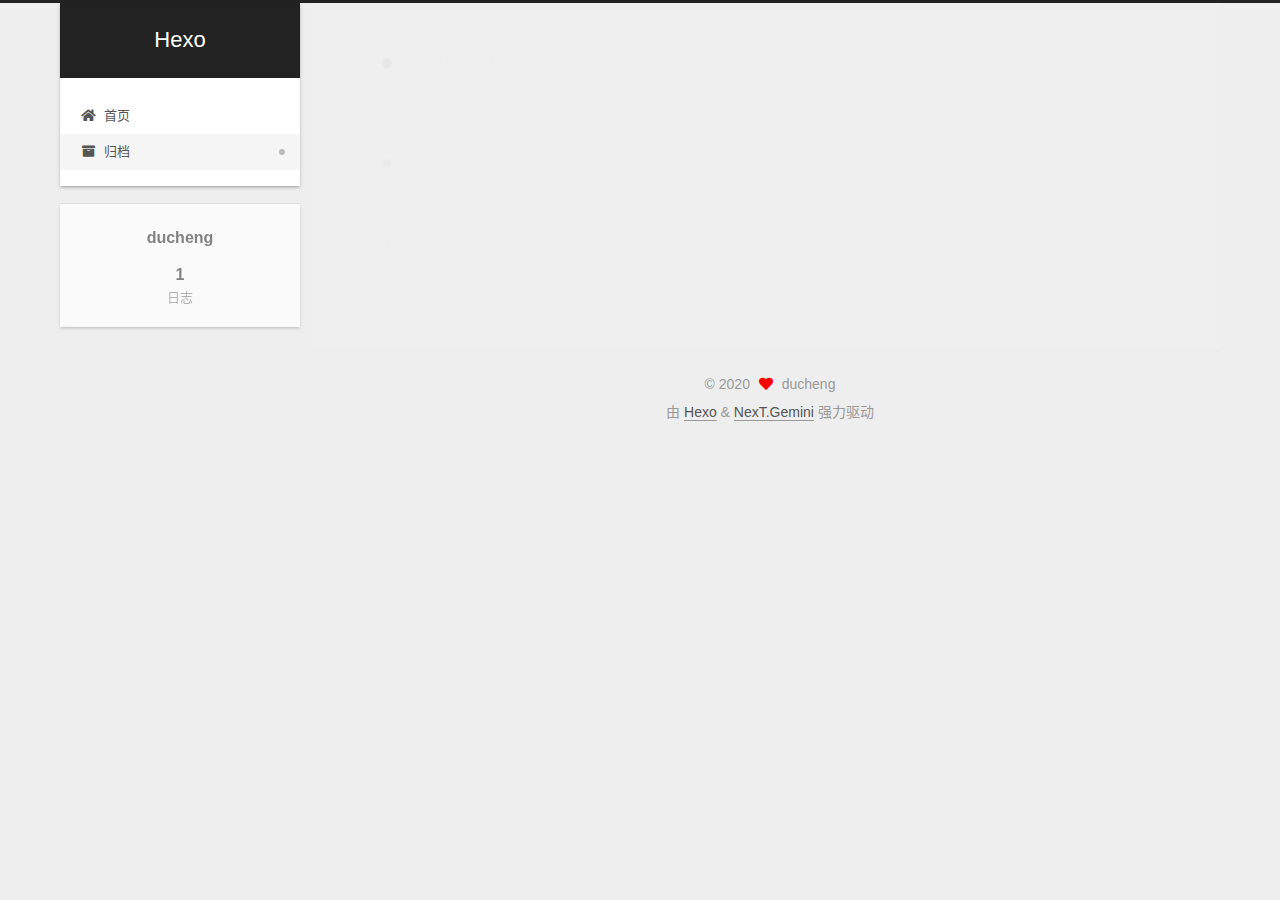
==== archives/index.html @ 3770285d "Site updated: 2020-11-16 15:00:52" ====
<!DOCTYPE html>
<html lang="zh-CN">
<head>
  <meta charset="UTF-8">
<meta name="viewport" content="width=device-width, initial-scale=1, maximum-scale=2">
<meta name="theme-color" content="#222">
<meta name="generator" content="Hexo 5.2.0">
  <link rel="apple-touch-icon" sizes="180x180" href="/images/apple-touch-icon-next.png">
  <link rel="icon" type="image/png" sizes="32x32" href="/images/favicon-32x32-next.png">
  <link rel="icon" type="image/png" sizes="16x16" href="/images/favicon-16x16-next.png">
  <link rel="mask-icon" href="/images/logo.svg" color="#222">

<link rel="stylesheet" href="/css/main.css">


<link rel="stylesheet" href="/lib/font-awesome/css/all.min.css">

<script id="hexo-configurations">
    var NexT = window.NexT || {};
    var CONFIG = {"hostname":"example.com","root":"/","scheme":"Gemini","version":"7.8.0","exturl":false,"sidebar":{"position":"left","display":"post","padding":18,"offset":12,"onmobile":false},"copycode":{"enable":false,"show_result":false,"style":null},"back2top":{"enable":true,"sidebar":false,"scrollpercent":false},"bookmark":{"enable":false,"color":"#222","save":"auto"},"fancybox":false,"mediumzoom":false,"lazyload":false,"pangu":false,"comments":{"style":"tabs","active":null,"storage":true,"lazyload":false,"nav":null},"algolia":{"hits":{"per_page":10},"labels":{"input_placeholder":"Search for Posts","hits_empty":"We didn't find any results for the search: ${query}","hits_stats":"${hits} results found in ${time} ms"}},"localsearch":{"enable":false,"trigger":"auto","top_n_per_article":1,"unescape":false,"preload":false},"motion":{"enable":true,"async":false,"transition":{"post_block":"fadeIn","post_header":"slideDownIn","post_body":"slideDownIn","coll_header":"slideLeftIn","sidebar":"slideUpIn"}}};
  </script>

  <meta property="og:type" content="website">
<meta property="og:title" content="Hexo">
<meta property="og:url" content="http://example.com/archives/index.html">
<meta property="og:site_name" content="Hexo">
<meta property="og:locale" content="zh_CN">
<meta property="article:author" content="ducheng">
<meta name="twitter:card" content="summary">

<link rel="canonical" href="http://example.com/archives/">


<script id="page-configurations">
  // https://hexo.io/docs/variables.html
  CONFIG.page = {
    sidebar: "",
    isHome : false,
    isPost : false,
    lang   : 'zh-CN'
  };
</script>

  <title>归档 | Hexo</title>
  






  <noscript>
  <style>
  .use-motion .brand,
  .use-motion .menu-item,
  .sidebar-inner,
  .use-motion .post-block,
  .use-motion .pagination,
  .use-motion .comments,
  .use-motion .post-header,
  .use-motion .post-body,
  .use-motion .collection-header { opacity: initial; }

  .use-motion .site-title,
  .use-motion .site-subtitle {
    opacity: initial;
    top: initial;
  }

  .use-motion .logo-line-before i { left: initial; }
  .use-motion .logo-line-after i { right: initial; }
  </style>
</noscript>

</head>

<body itemscope itemtype="http://schema.org/WebPage">
  <div class="container use-motion">
    <div class="headband"></div>

    <header class="header" itemscope itemtype="http://schema.org/WPHeader">
      <div class="header-inner"><div class="site-brand-container">
  <div class="site-nav-toggle">
    <div class="toggle" aria-label="切换导航栏">
      <span class="toggle-line toggle-line-first"></span>
      <span class="toggle-line toggle-line-middle"></span>
      <span class="toggle-line toggle-line-last"></span>
    </div>
  </div>

  <div class="site-meta">

    <a href="/" class="brand" rel="start">
      <span class="logo-line-before"><i></i></span>
      <h1 class="site-title">Hexo</h1>
      <span class="logo-line-after"><i></i></span>
    </a>
  </div>

  <div class="site-nav-right">
    <div class="toggle popup-trigger">
    </div>
  </div>
</div>




<nav class="site-nav">
  <ul id="menu" class="main-menu menu">
        <li class="menu-item menu-item-home">

    <a href="/" rel="section"><i class="fa fa-home fa-fw"></i>首页</a>

  </li>
        <li class="menu-item menu-item-archives">

    <a href="/archives/" rel="section"><i class="fa fa-archive fa-fw"></i>归档</a>

  </li>
  </ul>
</nav>




</div>
    </header>

    
  <div class="back-to-top">
    <i class="fa fa-arrow-up"></i>
    <span>0%</span>
  </div>


    <main class="main">
      <div class="main-inner">
        <div class="content-wrap">
          

          <div class="content archive">
            

  
  
  
  <div class="post-block">
    <div class="posts-collapse">
      <div class="collection-title">
        <span class="collection-header">嗯..! 目前共计 1 篇日志。 继续努力。</span>
      </div>

      
    <div class="collection-year">
      <span class="collection-header">2020</span>
    </div>

  <article itemscope itemtype="http://schema.org/Article">
    <header class="post-header">

      <div class="post-meta">
        <time itemprop="dateCreated"
              datetime="2020-11-12T15:06:31+08:00"
              content="2020-11-12">
          11-12
        </time>
      </div>

      <div class="post-title">
          <a class="post-title-link" href="/2020/11/12/hello-world/" itemprop="url">
            <span itemprop="name">Hello World</span>
          </a>
      </div>

    </header>
  </article>


    </div>
  </div>
  
  
  

  



          </div>
          

<script>
  window.addEventListener('tabs:register', () => {
    let { activeClass } = CONFIG.comments;
    if (CONFIG.comments.storage) {
      activeClass = localStorage.getItem('comments_active') || activeClass;
    }
    if (activeClass) {
      let activeTab = document.querySelector(`a[href="#comment-${activeClass}"]`);
      if (activeTab) {
        activeTab.click();
      }
    }
  });
  if (CONFIG.comments.storage) {
    window.addEventListener('tabs:click', event => {
      if (!event.target.matches('.tabs-comment .tab-content .tab-pane')) return;
      let commentClass = event.target.classList[1];
      localStorage.setItem('comments_active', commentClass);
    });
  }
</script>

        </div>
          
  
  <div class="toggle sidebar-toggle">
    <span class="toggle-line toggle-line-first"></span>
    <span class="toggle-line toggle-line-middle"></span>
    <span class="toggle-line toggle-line-last"></span>
  </div>

  <aside class="sidebar">
    <div class="sidebar-inner">

      <ul class="sidebar-nav motion-element">
        <li class="sidebar-nav-toc">
          文章目录
        </li>
        <li class="sidebar-nav-overview">
          站点概览
        </li>
      </ul>

      <!--noindex-->
      <div class="post-toc-wrap sidebar-panel">
      </div>
      <!--/noindex-->

      <div class="site-overview-wrap sidebar-panel">
        <div class="site-author motion-element" itemprop="author" itemscope itemtype="http://schema.org/Person">
  <p class="site-author-name" itemprop="name">ducheng</p>
  <div class="site-description" itemprop="description"></div>
</div>
<div class="site-state-wrap motion-element">
  <nav class="site-state">
      <div class="site-state-item site-state-posts">
          <a href="/archives/">
        
          <span class="site-state-item-count">1</span>
          <span class="site-state-item-name">日志</span>
        </a>
      </div>
  </nav>
</div>



      </div>

    </div>
  </aside>
  <div id="sidebar-dimmer"></div>


      </div>
    </main>

    <footer class="footer">
      <div class="footer-inner">
        

        

<div class="copyright">
  
  &copy; 
  <span itemprop="copyrightYear">2020</span>
  <span class="with-love">
    <i class="fa fa-heart"></i>
  </span>
  <span class="author" itemprop="copyrightHolder">ducheng</span>
</div>
  <div class="powered-by">由 <a href="https://hexo.io/" class="theme-link" rel="noopener" target="_blank">Hexo</a> & <a href="https://theme-next.org/" class="theme-link" rel="noopener" target="_blank">NexT.Gemini</a> 强力驱动
  </div>

        








      </div>
    </footer>
  </div>

  
  <script src="/lib/anime.min.js"></script>
  <script src="/lib/velocity/velocity.min.js"></script>
  <script src="/lib/velocity/velocity.ui.min.js"></script>

<script src="/js/utils.js"></script>

<script src="/js/motion.js"></script>


<script src="/js/schemes/pisces.js"></script>


<script src="/js/next-boot.js"></script>




  















  

  

</body>
</html>
---- css/main.css ----
:root {
  --body-bg-color: #eee;
  --content-bg-color: #fff;
  --card-bg-color: #f5f5f5;
  --text-color: #555;
  --blockquote-color: #666;
  --link-color: #555;
  --link-hover-color: #222;
  --brand-color: #fff;
  --brand-hover-color: #fff;
  --table-row-odd-bg-color: #f9f9f9;
  --table-row-hover-bg-color: #f5f5f5;
  --menu-item-bg-color: #f5f5f5;
  --btn-default-bg: #fff;
  --btn-default-color: #555;
  --btn-default-border-color: #555;
  --btn-default-hover-bg: #222;
  --btn-default-hover-color: #fff;
  --btn-default-hover-border-color: #222;
}
html {
  line-height: 1.15; /* 1 */
  -webkit-text-size-adjust: 100%; /* 2 */
}
body {
  margin: 0;
}
main {
  display: block;
}
h1 {
  font-size: 2em;
  margin: 0.67em 0;
}
hr {
  box-sizing: content-box; /* 1 */
  height: 0; /* 1 */
  overflow: visible; /* 2 */
}
pre {
  font-family: monospace, monospace; /* 1 */
  font-size: 1em; /* 2 */
}
a {
  background: transparent;
}
abbr[title] {
  border-bottom: none; /* 1 */
  text-decoration: underline; /* 2 */
  text-decoration: underline dotted; /* 2 */
}
b,
strong {
  font-weight: bolder;
}
code,
kbd,
samp {
  font-family: monospace, monospace; /* 1 */
  font-size: 1em; /* 2 */
}
small {
  font-size: 80%;
}
sub,
sup {
  font-size: 75%;
  line-height: 0;
  position: relative;
  vertical-align: baseline;
}
sub {
  bottom: -0.25em;
}
sup {
  top: -0.5em;
}
img {
  border-style: none;
}
button,
input,
optgroup,
select,
textarea {
  font-family: inherit; /* 1 */
  font-size: 100%; /* 1 */
  line-height: 1.15; /* 1 */
  margin: 0; /* 2 */
}
button,
input {
/* 1 */
  overflow: visible;
}
button,
select {
/* 1 */
  text-transform: none;
}
button,
[type='button'],
[type='reset'],
[type='submit'] {
  -webkit-appearance: button;
}
button::-moz-focus-inner,
[type='button']::-moz-focus-inner,
[type='reset']::-moz-focus-inner,
[type='submit']::-moz-focus-inner {
  border-style: none;
  padding: 0;
}
button:-moz-focusring,
[type='button']:-moz-focusring,
[type='reset']:-moz-focusring,
[type='submit']:-moz-focusring {
  outline: 1px dotted ButtonText;
}
fieldset {
  padding: 0.35em 0.75em 0.625em;
}
legend {
  box-sizing: border-box; /* 1 */
  color: inherit; /* 2 */
  display: table; /* 1 */
  max-width: 100%; /* 1 */
  padding: 0; /* 3 */
  white-space: normal; /* 1 */
}
progress {
  vertical-align: baseline;
}
textarea {
  overflow: auto;
}
[type='checkbox'],
[type='radio'] {
  box-sizing: border-box; /* 1 */
  padding: 0; /* 2 */
}
[type='number']::-webkit-inner-spin-button,
[type='number']::-webkit-outer-spin-button {
  height: auto;
}
[type='search'] {
  outline-offset: -2px; /* 2 */
  -webkit-appearance: textfield; /* 1 */
}
[type='search']::-webkit-search-decoration {
  -webkit-appearance: none;
}
::-webkit-file-upload-button {
  font: inherit; /* 2 */
  -webkit-appearance: button; /* 1 */
}
details {
  display: block;
}
summary {
  display: list-item;
}
template {
  display: none;
}
[hidden] {
  display: none;
}
::selection {
  background: #262a30;
  color: #eee;
}
html,
body {
  height: 100%;
}
body {
  background: var(--body-bg-color);
  color: var(--text-color);
  font-family: 'Lato', "PingFang SC", "Microsoft YaHei", sans-serif;
  font-size: 1em;
  line-height: 2;
}
@media (max-width: 991px) {
  body {
    padding-left: 0 !important;
    padding-right: 0 !important;
  }
}
h1,
h2,
h3,
h4,
h5,
h6 {
  font-family: 'Lato', "PingFang SC", "Microsoft YaHei", sans-serif;
  font-weight: bold;
  line-height: 1.5;
  margin: 20px 0 15px;
}
h1 {
  font-size: 1.5em;
}
h2 {
  font-size: 1.375em;
}
h3 {
  font-size: 1.25em;
}
h4 {
  font-size: 1.125em;
}
h5 {
  font-size: 1em;
}
h6 {
  font-size: 0.875em;
}
p {
  margin: 0 0 20px 0;
}
a,
span.exturl {
  border-bottom: 1px solid #999;
  color: var(--link-color);
  outline: 0;
  text-decoration: none;
  overflow-wrap: break-word;
  word-wrap: break-word;
  cursor: pointer;
}
a:hover,
span.exturl:hover {
  border-bottom-color: var(--link-hover-color);
  color: var(--link-hover-color);
}
iframe,
img,
video {
  display: block;
  margin-left: auto;
  margin-right: auto;
  max-width: 100%;
}
hr {
  background-image: repeating-linear-gradient(-45deg, #ddd, #ddd 4px, transparent 4px, transparent 8px);
  border: 0;
  height: 3px;
  margin: 40px 0;
}
blockquote {
  border-left: 4px solid #ddd;
  color: var(--blockquote-color);
  margin: 0;
  padding: 0 15px;
}
blockquote cite::before {
  content: '-';
  padding: 0 5px;
}
dt {
  font-weight: bold;
}
dd {
  margin: 0;
  padding: 0;
}
kbd {
  background-color: #f5f5f5;
  background-image: linear-gradient(#eee, #fff, #eee);
  border: 1px solid #ccc;
  border-radius: 0.2em;
  box-shadow: 0.1em 0.1em 0.2em rgba(0,0,0,0.1);
  color: #555;
  font-family: inherit;
  padding: 0.1em 0.3em;
  white-space: nowrap;
}
.table-container {
  overflow: auto;
}
table {
  border-collapse: collapse;
  border-spacing: 0;
  font-size: 0.875em;
  margin: 0 0 20px 0;
  width: 100%;
}
tbody tr:nth-of-type(odd) {
  background: var(--table-row-odd-bg-color);
}
tbody tr:hover {
  background: var(--table-row-hover-bg-color);
}
caption,
th,
td {
  font-weight: normal;
  padding: 8px;
  vertical-align: middle;
}
th,
td {
  border: 1px solid #ddd;
  border-bottom: 3px solid #ddd;
}
th {
  font-weight: 700;
  padding-bottom: 10px;
}
td {
  border-bottom-width: 1px;
}
.btn {
  background: var(--btn-default-bg);
  border: 2px solid var(--btn-default-border-color);
  border-radius: 2px;
  color: var(--btn-default-color);
  display: inline-block;
  font-size: 0.875em;
  line-height: 2;
  padding: 0 20px;
  text-decoration: none;
  transition-property: background-color;
  transition-delay: 0s;
  transition-duration: 0.2s;
  transition-timing-function: ease-in-out;
}
.btn:hover {
  background: var(--btn-default-hover-bg);
  border-color: var(--btn-default-hover-border-color);
  color: var(--btn-default-hover-color);
}
.btn + .btn {
  margin: 0 0 8px 8px;
}
.btn .fa-fw {
  text-align: left;
  width: 1.285714285714286em;
}
.toggle {
  line-height: 0;
}
.toggle .toggle-line {
  background: #fff;
  display: inline-block;
  height: 2px;
  left: 0;
  position: relative;
  top: 0;
  transition: all 0.4s;
  vertical-align: top;
  width: 100%;
}
.toggle .toggle-line:not(:first-child) {
  margin-top: 3px;
}
.toggle.toggle-arrow .toggle-line-first {
  left: 50%;
  top: 2px;
  transform: rotate(45deg);
  width: 50%;
}
.toggle.toggle-arrow .toggle-line-middle {
  left: 2px;
  width: 90%;
}
.toggle.toggle-arrow .toggle-line-last {
  left: 50%;
  top: -2px;
  transform: rotate(-45deg);
  width: 50%;
}
.toggle.toggle-close .toggle-line-first {
  transform: rotate(-45deg);
  top: 5px;
}
.toggle.toggle-close .toggle-line-middle {
  opacity: 0;
}
.toggle.toggle-close .toggle-line-last {
  transform: rotate(45deg);
  top: -5px;
}
.highlight,
pre {
  background: #f7f7f7;
  color: #4d4d4c;
  line-height: 1.6;
  margin: 0 auto 20px;
}
pre,
code {
  font-family: consolas, Menlo, monospace, "PingFang SC", "Microsoft YaHei";
}
code {
  background: #eee;
  border-radius: 3px;
  color: #555;
  padding: 2px 4px;
  overflow-wrap: break-word;
  word-wrap: break-word;
}
.highlight *::selection {
  background: #d6d6d6;
}
.highlight pre {
  border: 0;
  margin: 0;
  padding: 10px 0;
}
.highlight table {
  border: 0;
  margin: 0;
  width: auto;
}
.highlight td {
  border: 0;
  padding: 0;
}
.highlight figcaption {
  background: #eff2f3;
  color: #4d4d4c;
  display: flex;
  font-size: 0.875em;
  justify-content: space-between;
  line-height: 1.2;
  padding: 0.5em;
}
.highlight figcaption a {
  color: #4d4d4c;
}
.highlight figcaption a:hover {
  border-bottom-color: #4d4d4c;
}
.highlight .gutter {
  -moz-user-select: none;
  -ms-user-select: none;
  -webkit-user-select: none;
  user-select: none;
}
.highlight .gutter pre {
  background: #eff2f3;
  color: #869194;
  padding-left: 10px;
  padding-right: 10px;
  text-align: right;
}
.highlight .code pre {
  background: #f7f7f7;
  padding-left: 10px;
  width: 100%;
}
.gist table {
  width: auto;
}
.gist table td {
  border: 0;
}
pre {
  overflow: auto;
  padding: 10px;
}
pre code {
  background: none;
  color: #4d4d4c;
  font-size: 0.875em;
  padding: 0;
  text-shadow: none;
}
pre .deletion {
  background: #fdd;
}
pre .addition {
  background: #dfd;
}
pre .meta {
  color: #eab700;
  -moz-user-select: none;
  -ms-user-select: none;
  -webkit-user-select: none;
  user-select: none;
}
pre .comment {
  color: #8e908c;
}
pre .variable,
pre .attribute,
pre .tag,
pre .name,
pre .regexp,
pre .ruby .constant,
pre .xml .tag .title,
pre .xml .pi,
pre .xml .doctype,
pre .html .doctype,
pre .css .id,
pre .css .class,
pre .css .pseudo {
  color: #c82829;
}
pre .number,
pre .preprocessor,
pre .built_in,
pre .builtin-name,
pre .literal,
pre .params,
pre .constant,
pre .command {
  color: #f5871f;
}
pre .ruby .class .title,
pre .css .rules .attribute,
pre .string,
pre .symbol,
pre .value,
pre .inheritance,
pre .header,
pre .ruby .symbol,
pre .xml .cdata,
pre .special,
pre .formula {
  color: #718c00;
}
pre .title,
pre .css .hexcolor {
  color: #3e999f;
}
pre .function,
pre .python .decorator,
pre .python .title,
pre .ruby .function .title,
pre .ruby .title .keyword,
pre .perl .sub,
pre .javascript .title,
pre .coffeescript .title {
  color: #4271ae;
}
pre .keyword,
pre .javascript .function {
  color: #8959a8;
}
.blockquote-center {
  border-left: none;
  margin: 40px 0;
  padding: 0;
  position: relative;
  text-align: center;
}
.blockquote-center .fa {
  display: block;
  opacity: 0.6;
  position: absolute;
  width: 100%;
}
.blockquote-center .fa-quote-left {
  border-top: 1px solid #ccc;
  text-align: left;
  top: -20px;
}
.blockquote-center .fa-quote-right {
  border-bottom: 1px solid #ccc;
  text-align: right;
  bottom: -20px;
}
.blockquote-center p,
.blockquote-center div {
  text-align: center;
}
.post-body .group-picture img {
  margin: 0 auto;
  padding: 0 3px;
}
.group-picture-row {
  margin-bottom: 6px;
  overflow: hidden;
}
.group-picture-column {
  float: left;
  margin-bottom: 10px;
}
.post-body .label {
  color: #555;
  display: inline;
  padding: 0 2px;
}
.post-body .label.default {
  background: #f0f0f0;
}
.post-body .label.primary {
  background: #efe6f7;
}
.post-body .label.info {
  background: #e5f2f8;
}
.post-body .label.success {
  background: #e7f4e9;
}
.post-body .label.warning {
  background: #fcf6e1;
}
.post-body .label.danger {
  background: #fae8eb;
}
.post-body .tabs {
  margin-bottom: 20px;
}
.post-body .tabs,
.tabs-comment {
  display: block;
  padding-top: 10px;
  position: relative;
}
.post-body .tabs ul.nav-tabs,
.tabs-comment ul.nav-tabs {
  display: flex;
  flex-wrap: wrap;
  margin: 0;
  margin-bottom: -1px;
  padding: 0;
}
@media (max-width: 413px) {
  .post-body .tabs ul.nav-tabs,
  .tabs-comment ul.nav-tabs {
    display: block;
    margin-bottom: 5px;
  }
}
.post-body .tabs ul.nav-tabs li.tab,
.tabs-comment ul.nav-tabs li.tab {
  border-bottom: 1px solid #ddd;
  border-left: 1px solid transparent;
  border-right: 1px solid transparent;
  border-top: 3px solid transparent;
  flex-grow: 1;
  list-style-type: none;
  border-radius: 0 0 0 0;
}
@media (max-width: 413px) {
  .post-body .tabs ul.nav-tabs li.tab,
  .tabs-comment ul.nav-tabs li.tab {
    border-bottom: 1px solid transparent;
    border-left: 3px solid transparent;
    border-right: 1px solid transparent;
    border-top: 1px solid transparent;
  }
}
@media (max-width: 413px) {
  .post-body .tabs ul.nav-tabs li.tab,
  .tabs-comment ul.nav-tabs li.tab {
    border-radius: 0;
  }
}
.post-body .tabs ul.nav-tabs li.tab a,
.tabs-comment ul.nav-tabs li.tab a {
  border-bottom: initial;
  display: block;
  line-height: 1.8;
  outline: 0;
  padding: 0.25em 0.75em;
  text-align: center;
  transition-delay: 0s;
  transition-duration: 0.2s;
  transition-timing-function: ease-out;
}
.post-body .tabs ul.nav-tabs li.tab a i,
.tabs-comment ul.nav-tabs li.tab a i {
  width: 1.285714285714286em;
}
.post-body .tabs ul.nav-tabs li.tab.active,
.tabs-comment ul.nav-tabs li.tab.active {
  border-bottom: 1px solid transparent;
  border-left: 1px solid #ddd;
  border-right: 1px solid #ddd;
  border-top: 3px solid #fc6423;
}
@media (max-width: 413px) {
  .post-body .tabs ul.nav-tabs li.tab.active,
  .tabs-comment ul.nav-tabs li.tab.active {
    border-bottom: 1px solid #ddd;
    border-left: 3px solid #fc6423;
    border-right: 1px solid #ddd;
    border-top: 1px solid #ddd;
  }
}
.post-body .tabs ul.nav-tabs li.tab.active a,
.tabs-comment ul.nav-tabs li.tab.active a {
  color: var(--link-color);
  cursor: default;
}
.post-body .tabs .tab-content .tab-pane,
.tabs-comment .tab-content .tab-pane {
  border: 1px solid #ddd;
  border-top: 0;
  padding: 20px 20px 0 20px;
  border-radius: 0;
}
.post-body .tabs .tab-content .tab-pane:not(.active),
.tabs-comment .tab-content .tab-pane:not(.active) {
  display: none;
}
.post-body .tabs .tab-content .tab-pane.active,
.tabs-comment .tab-content .tab-pane.active {
  display: block;
}
.post-body .tabs .tab-content .tab-pane.active:nth-of-type(1),
.tabs-comment .tab-content .tab-pane.active:nth-of-type(1) {
  border-radius: 0 0 0 0;
}
@media (max-width: 413px) {
  .post-body .tabs .tab-content .tab-pane.active:nth-of-type(1),
  .tabs-comment .tab-content .tab-pane.active:nth-of-type(1) {
    border-radius: 0;
  }
}
.post-body .note {
  border-radius: 3px;
  margin-bottom: 20px;
  padding: 1em;
  position: relative;
  border: 1px solid #eee;
  border-left-width: 5px;
}
.post-body .note h2,
.post-body .note h3,
.post-body .note h4,
.post-body .note h5,
.post-body .note h6 {
  margin-top: 0;
  border-bottom: initial;
  margin-bottom: 0;
  padding-top: 0;
}
.post-body .note p:first-child,
.post-body .note ul:first-child,
.post-body .note ol:first-child,
.post-body .note table:first-child,
.post-body .note pre:first-child,
.post-body .note blockquote:first-child,
.post-body .note img:first-child {
  margin-top: 0;
}
.post-body .note p:last-child,
.post-body .note ul:last-child,
.post-body .note ol:last-child,
.post-body .note table:last-child,
.post-body .note pre:last-child,
.post-body .note blockquote:last-child,
.post-body .note img:last-child {
  margin-bottom: 0;
}
.post-body .note.default {
  border-left-color: #777;
}
.post-body .note.default h2,
.post-body .note.default h3,
.post-body .note.default h4,
.post-body .note.default h5,
.post-body .note.default h6 {
  color: #777;
}
.post-body .note.primary {
  border-left-color: #6f42c1;
}
.post-body .note.primary h2,
.post-body .note.primary h3,
.post-body .note.primary h4,
.post-body .note.primary h5,
.post-body .note.primary h6 {
  color: #6f42c1;
}
.post-body .note.info {
  border-left-color: #428bca;
}
.post-body .note.info h2,
.post-body .note.info h3,
.post-body .note.info h4,
.post-body .note.info h5,
.post-body .note.info h6 {
  color: #428bca;
}
.post-body .note.success {
  border-left-color: #5cb85c;
}
.post-body .note.success h2,
.post-body .note.success h3,
.post-body .note.success h4,
.post-body .note.success h5,
.post-body .note.success h6 {
  color: #5cb85c;
}
.post-body .note.warning {
  border-left-color: #f0ad4e;
}
.post-body .note.warning h2,
.post-body .note.warning h3,
.post-body .note.warning h4,
.post-body .note.warning h5,
.post-body .note.warning h6 {
  color: #f0ad4e;
}
.post-body .note.danger {
  border-left-color: #d9534f;
}
.post-body .note.danger h2,
.post-body .note.danger h3,
.post-body .note.danger h4,
.post-body .note.danger h5,
.post-body .note.danger h6 {
  color: #d9534f;
}
.pagination .prev,
.pagination .next,
.pagination .page-number,
.pagination .space {
  display: inline-block;
  margin: 0 10px;
  padding: 0 11px;
  position: relative;
  top: -1px;
}
@media (max-width: 767px) {
  .pagination .prev,
  .pagination .next,
  .pagination .page-number,
  .pagination .space {
    margin: 0 5px;
  }
}
.pagination {
  border-top: 1px solid #eee;
  margin: 120px 0 0;
  text-align: center;
}
.pagination .prev,
.pagination .next,
.pagination .page-number {
  border-bottom: 0;
  border-top: 1px solid #eee;
  transition-property: border-color;
  transition-delay: 0s;
  transition-duration: 0.2s;
  transition-timing-function: ease-in-out;
}
.pagination .prev:hover,
.pagination .next:hover,
.pagination .page-number:hover {
  border-top-color: #222;
}
.pagination .space {
  margin: 0;
  padding: 0;
}
.pagination .prev {
  margin-left: 0;
}
.pagination .next {
  margin-right: 0;
}
.pagination .page-number.current {
  background: #ccc;
  border-top-color: #ccc;
  color: #fff;
}
@media (max-width: 767px) {
  .pagination {
    border-top: none;
  }
  .pagination .prev,
  .pagination .next,
  .pagination .page-number {
    border-bottom: 1px solid #eee;
    border-top: 0;
    margin-bottom: 10px;
    padding: 0 10px;
  }
  .pagination .prev:hover,
  .pagination .next:hover,
  .pagination .page-number:hover {
    border-bottom-color: #222;
  }
}
.comments {
  margin-top: 60px;
  overflow: hidden;
}
.comment-button-group {
  display: flex;
  flex-wrap: wrap-reverse;
  justify-content: center;
  margin: 1em 0;
}
.comment-button-group .comment-button {
  margin: 0.1em 0.2em;
}
.comment-button-group .comment-button.active {
  background: var(--btn-default-hover-bg);
  border-color: var(--btn-default-hover-border-color);
  color: var(--btn-default-hover-color);
}
.comment-position {
  display: none;
}
.comment-position.active {
  display: block;
}
.tabs-comment {
  background: var(--content-bg-color);
  margin-top: 4em;
  padding-top: 0;
}
.tabs-comment .comments {
  border: 0;
  box-shadow: none;
  margin-top: 0;
  padding-top: 0;
}
.container {
  min-height: 100%;
  position: relative;
}
.main-inner {
  margin: 0 auto;
  width: calc(100% - 20px);
}
@media (min-width: 1200px) {
  .main-inner {
    width: 1160px;
  }
}
@media (min-width: 1600px) {
  .main-inner {
    width: 73%;
  }
}
@media (max-width: 767px) {
  .content-wrap {
    padding: 0 20px;
  }
}
.header {
  background: transparent;
}
.header-inner {
  margin: 0 auto;
  width: calc(100% - 20px);
}
@media (min-width: 1200px) {
  .header-inner {
    width: 1160px;
  }
}
@media (min-width: 1600px) {
  .header-inner {
    width: 73%;
  }
}
.site-brand-container {
  display: flex;
  flex-shrink: 0;
  padding: 0 10px;
}
.headband {
  background: #222;
  height: 3px;
}
.site-meta {
  flex-grow: 1;
  text-align: center;
}
@media (max-width: 767px) {
  .site-meta {
    text-align: center;
  }
}
.brand {
  border-bottom: none;
  color: var(--brand-color);
  display: inline-block;
  line-height: 1.375em;
  padding: 0 40px;
  position: relative;
}
.brand:hover {
  color: var(--brand-hover-color);
}
.site-title {
  font-family: 'Lato', "PingFang SC", "Microsoft YaHei", sans-serif;
  font-size: 1.375em;
  font-weight: normal;
  margin: 0;
}
.site-subtitle {
  color: #ddd;
  font-size: 0.8125em;
  margin: 10px 0;
}
.use-motion .brand {
  opacity: 0;
}
.use-motion .site-title,
.use-motion .site-subtitle,
.use-motion .custom-logo-image {
  opacity: 0;
  position: relative;
  top: -10px;
}
.site-nav-toggle,
.site-nav-right {
  display: none;
}
@media (max-width: 767px) {
  .site-nav-toggle,
  .site-nav-right {
    display: flex;
    flex-direction: column;
    justify-content: center;
  }
}
.site-nav-toggle .toggle,
.site-nav-right .toggle {
  color: var(--text-color);
  padding: 10px;
  width: 22px;
}
.site-nav-toggle .toggle .toggle-line,
.site-nav-right .toggle .toggle-line {
  background: var(--text-color);
  border-radius: 1px;
}
.site-nav {
  display: block;
}
@media (max-width: 767px) {
  .site-nav {
    clear: both;
    display: none;
  }
}
.site-nav.site-nav-on {
  display: block;
}
.menu {
  margin-top: 20px;
  padding-left: 0;
  text-align: center;
}
.menu-item {
  display: inline-block;
  list-style: none;
  margin: 0 10px;
}
@media (max-width: 767px) {
  .menu-item {
    display: block;
    margin-top: 10px;
  }
  .menu-item.menu-item-search {
    display: none;
  }
}
.menu-item a,
.menu-item span.exturl {
  border-bottom: 0;
  display: block;
  font-size: 0.8125em;
  transition-property: border-color;
  transition-delay: 0s;
  transition-duration: 0.2s;
  transition-timing-function: ease-in-out;
}
@media (hover: none) {
  .menu-item a:hover,
  .menu-item span.exturl:hover {
    border-bottom-color: transparent !important;
  }
}
.menu-item .fa,
.menu-item .fab,
.menu-item .far,
.menu-item .fas {
  margin-right: 8px;
}
.menu-item .badge {
  display: inline-block;
  font-weight: bold;
  line-height: 1;
  margin-left: 0.35em;
  margin-top: 0.35em;
  text-align: center;
  white-space: nowrap;
}
@media (max-width: 767px) {
  .menu-item .badge {
    float: right;
    margin-left: 0;
  }
}
.menu-item-active a,
.menu .menu-item a:hover,
.menu .menu-item span.exturl:hover {
  background: var(--menu-item-bg-color);
}
.use-motion .menu-item {
  opacity: 0;
}
.sidebar {
  background: #222;
  bottom: 0;
  box-shadow: inset 0 2px 6px #000;
  position: fixed;
  top: 0;
}
@media (max-width: 991px) {
  .sidebar {
    display: none;
  }
}
.sidebar-inner {
  color: #999;
  padding: 18px 10px;
  text-align: center;
}
.cc-license {
  margin-top: 10px;
  text-align: center;
}
.cc-license .cc-opacity {
  border-bottom: none;
  opacity: 0.7;
}
.cc-license .cc-opacity:hover {
  opacity: 0.9;
}
.cc-license img {
  display: inline-block;
}
.site-author-image {
  border: 1px solid #eee;
  display: block;
  margin: 0 auto;
  max-width: 120px;
  padding: 2px;
}
.site-author-name {
  color: var(--text-color);
  font-weight: 600;
  margin: 0;
  text-align: center;
}
.site-description {
  color: #999;
  font-size: 0.8125em;
  margin-top: 0;
  text-align: center;
}
.links-of-author {
  margin-top: 15px;
}
.links-of-author a,
.links-of-author span.exturl {
  border-bottom-color: #555;
  display: inline-block;
  font-size: 0.8125em;
  margin-bottom: 10px;
  margin-right: 10px;
  vertical-align: middle;
}
.links-of-author a::before,
.links-of-author span.exturl::before {
  background: #ffadc8;
  border-radius: 50%;
  content: ' ';
  display: inline-block;
  height: 4px;
  margin-right: 3px;
  vertical-align: middle;
  width: 4px;
}
.sidebar-button {
  margin-top: 15px;
}
.sidebar-button a {
  border: 1px solid #fc6423;
  border-radius: 4px;
  color: #fc6423;
  display: inline-block;
  padding: 0 15px;
}
.sidebar-button a .fa,
.sidebar-button a .fab,
.sidebar-button a .far,
.sidebar-button a .fas {
  margin-right: 5px;
}
.sidebar-button a:hover {
  background: #fc6423;
  border: 1px solid #fc6423;
  color: #fff;
}
.sidebar-button a:hover .fa,
.sidebar-button a:hover .fab,
.sidebar-button a:hover .far,
.sidebar-button a:hover .fas {
  color: #fff;
}
.links-of-blogroll {
  font-size: 0.8125em;
  margin-top: 10px;
}
.links-of-blogroll-title {
  font-size: 0.875em;
  font-weight: 600;
  margin-top: 0;
}
.links-of-blogroll-list {
  list-style: none;
  margin: 0;
  padding: 0;
}
#sidebar-dimmer {
  display: none;
}
@media (max-width: 767px) {
  #sidebar-dimmer {
    background: #000;
    display: block;
    height: 100%;
    left: 100%;
    opacity: 0;
    position: fixed;
    top: 0;
    width: 100%;
    z-index: 1100;
  }
  .sidebar-active + #sidebar-dimmer {
    opacity: 0.7;
    transform: translateX(-100%);
    transition: opacity 0.5s;
  }
}
.sidebar-nav {
  margin: 0;
  padding-bottom: 20px;
  padding-left: 0;
}
.sidebar-nav li {
  border-bottom: 1px solid transparent;
  color: var(--text-color);
  cursor: pointer;
  display: inline-block;
  font-size: 0.875em;
}
.sidebar-nav li.sidebar-nav-overview {
  margin-left: 10px;
}
.sidebar-nav li:hover {
  color: #fc6423;
}
.sidebar-nav .sidebar-nav-active {
  border-bottom-color: #fc6423;
  color: #fc6423;
}
.sidebar-nav .sidebar-nav-active:hover {
  color: #fc6423;
}
.sidebar-panel {
  display: none;
  overflow-x: hidden;
  overflow-y: auto;
}
.sidebar-panel-active {
  display: block;
}
.sidebar-toggle {
  background: #222;
  bottom: 45px;
  cursor: pointer;
  height: 14px;
  left: 30px;
  padding: 5px;
  position: fixed;
  width: 14px;
  z-index: 1300;
}
@media (max-width: 991px) {
  .sidebar-toggle {
    left: 20px;
    opacity: 0.8;
    display: none;
  }
}
.sidebar-toggle:hover .toggle-line {
  background: #fc6423;
}
.post-toc {
  font-size: 0.875em;
}
.post-toc ol {
  list-style: none;
  margin: 0;
  padding: 0 2px 5px 10px;
  text-align: left;
}
.post-toc ol > ol {
  padding-left: 0;
}
.post-toc ol a {
  transition-property: all;
  transition-delay: 0s;
  transition-duration: 0.2s;
  transition-timing-function: ease-in-out;
}
.post-toc .nav-item {
  line-height: 1.8;
  overflow: hidden;
  text-overflow: ellipsis;
  white-space: nowrap;
}
.post-toc .nav .nav-child {
  display: none;
}
.post-toc .nav .active > .nav-child {
  display: block;
}
.post-toc .nav .active-current > .nav-child {
  display: block;
}
.post-toc .nav .active-current > .nav-child > .nav-item {
  display: block;
}
.post-toc .nav .active > a {
  border-bottom-color: #fc6423;
  color: #fc6423;
}
.post-toc .nav .active-current > a {
  color: #fc6423;
}
.post-toc .nav .active-current > a:hover {
  color: #fc6423;
}
.site-state {
  display: flex;
  justify-content: center;
  line-height: 1.4;
  margin-top: 10px;
  overflow: hidden;
  text-align: center;
  white-space: nowrap;
}
.site-state-item {
  padding: 0 15px;
}
.site-state-item:not(:first-child) {
  border-left: 1px solid #eee;
}
.site-state-item a {
  border-bottom: none;
}
.site-state-item-count {
  display: block;
  font-size: 1em;
  font-weight: 600;
  text-align: center;
}
.site-state-item-name {
  color: #999;
  font-size: 0.8125em;
}
.footer {
  color: #999;
  font-size: 0.875em;
  padding: 20px 0;
}
.footer.footer-fixed {
  bottom: 0;
  left: 0;
  position: absolute;
  right: 0;
}
.footer-inner {
  box-sizing: border-box;
  margin: 0 auto;
  text-align: center;
  width: calc(100% - 20px);
}
@media (min-width: 1200px) {
  .footer-inner {
    width: 1160px;
  }
}
@media (min-width: 1600px) {
  .footer-inner {
    width: 73%;
  }
}
.languages {
  display: inline-block;
  font-size: 1.125em;
  position: relative;
}
.languages .lang-select-label span {
  margin: 0 0.5em;
}
.languages .lang-select {
  height: 100%;
  left: 0;
  opacity: 0;
  position: absolute;
  top: 0;
  width: 100%;
}
.with-love {
  color: #ff0000;
  display: inline-block;
  margin: 0 5px;
}
.powered-by,
.theme-info {
  display: inline-block;
}
@-moz-keyframes iconAnimate {
  0%, 100% {
    transform: scale(1);
  }
  10%, 30% {
    transform: scale(0.9);
  }
  20%, 40%, 60%, 80% {
    transform: scale(1.1);
  }
  50%, 70% {
    transform: scale(1.1);
  }
}
@-webkit-keyframes iconAnimate {
  0%, 100% {
    transform: scale(1);
  }
  10%, 30% {
    transform: scale(0.9);
  }
  20%, 40%, 60%, 80% {
    transform: scale(1.1);
  }
  50%, 70% {
    transform: scale(1.1);
  }
}
@-o-keyframes iconAnimate {
  0%, 100% {
    transform: scale(1);
  }
  10%, 30% {
    transform: scale(0.9);
  }
  20%, 40%, 60%, 80% {
    transform: scale(1.1);
  }
  50%, 70% {
    transform: scale(1.1);
  }
}
@keyframes iconAnimate {
  0%, 100% {
    transform: scale(1);
  }
  10%, 30% {
    transform: scale(0.9);
  }
  20%, 40%, 60%, 80% {
    transform: scale(1.1);
  }
  50%, 70% {
    transform: scale(1.1);
  }
}
.back-to-top {
  font-size: 12px;
  text-align: center;
  transition-delay: 0s;
  transition-duration: 0.2s;
  transition-timing-function: ease-in-out;
}
.back-to-top {
  background: #222;
  bottom: -100px;
  box-sizing: border-box;
  color: #fff;
  cursor: pointer;
  left: 30px;
  opacity: 0.6;
  padding: 0 6px;
  position: fixed;
  transition-property: bottom;
  z-index: 1300;
  width: 24px;
}
.back-to-top span {
  display: none;
}
.back-to-top:hover {
  color: #fc6423;
}
.back-to-top.back-to-top-on {
  bottom: 30px;
}
@media (max-width: 991px) {
  .back-to-top {
    left: 20px;
    opacity: 0.8;
  }
}
.post-body {
  font-family: 'Lato', "PingFang SC", "Microsoft YaHei", sans-serif;
  overflow-wrap: break-word;
  word-wrap: break-word;
}
@media (min-width: 1200px) {
  .post-body {
    font-size: 1.125em;
  }
}
.post-body .exturl .fa {
  font-size: 0.875em;
  margin-left: 4px;
}
.post-body .image-caption,
.post-body .figure .caption {
  color: #999;
  font-size: 0.875em;
  font-weight: bold;
  line-height: 1;
  margin: -20px auto 15px;
  text-align: center;
}
.post-sticky-flag {
  display: inline-block;
  transform: rotate(30deg);
}
.post-button {
  margin-top: 40px;
  text-align: center;
}
.use-motion .post-block,
.use-motion .pagination,
.use-motion .comments {
  opacity: 0;
}
.use-motion .post-header {
  opacity: 0;
}
.use-motion .post-body {
  opacity: 0;
}
.use-motion .collection-header {
  opacity: 0;
}
.posts-collapse {
  margin-left: 35px;
  position: relative;
}
@media (max-width: 767px) {
  .posts-collapse {
    margin-left: 0px;
    margin-right: 0px;
  }
}
.posts-collapse .collection-title {
  font-size: 1.125em;
  position: relative;
}
.posts-collapse .collection-title::before {
  background: #999;
  border: 1px solid #fff;
  border-radius: 50%;
  content: ' ';
  height: 10px;
  left: 0;
  margin-left: -6px;
  margin-top: -4px;
  position: absolute;
  top: 50%;
  width: 10px;
}
.posts-collapse .collection-year {
  font-size: 1.5em;
  font-weight: bold;
  margin: 60px 0;
  position: relative;
}
.posts-collapse .collection-year::before {
  background: #bbb;
  border-radius: 50%;
  content: ' ';
  height: 8px;
  left: 0;
  margin-left: -4px;
  margin-top: -4px;
  position: absolute;
  top: 50%;
  width: 8px;
}
.posts-collapse .collection-header {
  display: block;
  margin: 0 0 0 20px;
}
.posts-collapse .collection-header small {
  color: #bbb;
  margin-left: 5px;
}
.posts-collapse .post-header {
  border-bottom: 1px dashed #ccc;
  margin: 30px 0;
  padding-left: 15px;
  position: relative;
  transition-property: border;
  transition-delay: 0s;
  transition-duration: 0.2s;
  transition-timing-function: ease-in-out;
}
.posts-collapse .post-header::before {
  background: #bbb;
  border: 1px solid #fff;
  border-radius: 50%;
  content: ' ';
  height: 6px;
  left: 0;
  margin-left: -4px;
  position: absolute;
  top: 0.75em;
  transition-property: background;
  width: 6px;
  transition-delay: 0s;
  transition-duration: 0.2s;
  transition-timing-function: ease-in-out;
}
.posts-collapse .post-header:hover {
  border-bottom-color: #666;
}
.posts-collapse .post-header:hover::before {
  background: #222;
}
.posts-collapse .post-meta {
  display: inline;
  font-size: 0.75em;
  margin-right: 10px;
}
.posts-collapse .post-title {
  display: inline;
}
.posts-collapse .post-title a,
.posts-collapse .post-title span.exturl {
  border-bottom: none;
  color: var(--link-color);
}
.posts-collapse .post-title .fa-external-link-alt {
  font-size: 0.875em;
  margin-left: 5px;
}
.posts-collapse::before {
  background: #f5f5f5;
  content: ' ';
  height: 100%;
  left: 0;
  margin-left: -2px;
  position: absolute;
  top: 1.25em;
  width: 4px;
}
.post-eof {
  background: #ccc;
  height: 1px;
  margin: 80px auto 60px;
  text-align: center;
  width: 8%;
}
.post-block:last-of-type .post-eof {
  display: none;
}
.content {
  padding-top: 40px;
}
@media (min-width: 992px) {
  .post-body {
    text-align: justify;
  }
}
@media (max-width: 991px) {
  .post-body {
    text-align: justify;
  }
}
.post-body h1,
.post-body h2,
.post-body h3,
.post-body h4,
.post-body h5,
.post-body h6 {
  padding-top: 10px;
}
.post-body h1 .header-anchor,
.post-body h2 .header-anchor,
.post-body h3 .header-anchor,
.post-body h4 .header-anchor,
.post-body h5 .header-anchor,
.post-body h6 .header-anchor {
  border-bottom-style: none;
  color: #ccc;
  float: right;
  margin-left: 10px;
  visibility: hidden;
}
.post-body h1 .header-anchor:hover,
.post-body h2 .header-anchor:hover,
.post-body h3 .header-anchor:hover,
.post-body h4 .header-anchor:hover,
.post-body h5 .header-anchor:hover,
.post-body h6 .header-anchor:hover {
  color: inherit;
}
.post-body h1:hover .header-anchor,
.post-body h2:hover .header-anchor,
.post-body h3:hover .header-anchor,
.post-body h4:hover .header-anchor,
.post-body h5:hover .header-anchor,
.post-body h6:hover .header-anchor {
  visibility: visible;
}
.post-body iframe,
.post-body img,
.post-body video {
  margin-bottom: 20px;
}
.post-body .video-container {
  height: 0;
  margin-bottom: 20px;
  overflow: hidden;
  padding-top: 75%;
  position: relative;
  width: 100%;
}
.post-body .video-container iframe,
.post-body .video-container object,
.post-body .video-container embed {
  height: 100%;
  left: 0;
  margin: 0;
  position: absolute;
  top: 0;
  width: 100%;
}
.post-gallery {
  align-items: center;
  display: grid;
  grid-gap: 10px;
  grid-template-columns: 1fr 1fr 1fr;
  margin-bottom: 20px;
}
@media (max-width: 767px) {
  .post-gallery {
    grid-template-columns: 1fr 1fr;
  }
}
.post-gallery a {
  border: 0;
}
.post-gallery img {
  margin: 0;
}
.posts-expand .post-header {
  font-size: 1.125em;
}
.posts-expand .post-title {
  font-size: 1.5em;
  font-weight: normal;
  margin: initial;
  text-align: center;
  overflow-wrap: break-word;
  word-wrap: break-word;
}
.posts-expand .post-title-link {
  border-bottom: none;
  color: var(--link-color);
  display: inline-block;
  position: relative;
  vertical-align: top;
}
.posts-expand .post-title-link::before {
  background: var(--link-color);
  bottom: 0;
  content: '';
  height: 2px;
  left: 0;
  position: absolute;
  transform: scaleX(0);
  visibility: hidden;
  width: 100%;
  transition-delay: 0s;
  transition-duration: 0.2s;
  transition-timing-function: ease-in-out;
}
.posts-expand .post-title-link:hover::before {
  transform: scaleX(1);
  visibility: visible;
}
.posts-expand .post-title-link .fa-external-link-alt {
  font-size: 0.875em;
  margin-left: 5px;
}
.posts-expand .post-meta {
  color: #999;
  font-family: 'Lato', "PingFang SC", "Microsoft YaHei", sans-serif;
  font-size: 0.75em;
  margin: 3px 0 60px 0;
  text-align: center;
}
.posts-expand .post-meta .post-description {
  font-size: 0.875em;
  margin-top: 2px;
}
.posts-expand .post-meta time {
  border-bottom: 1px dashed #999;
  cursor: pointer;
}
.post-meta .post-meta-item + .post-meta-item::before {
  content: '|';
  margin: 0 0.5em;
}
.post-meta-divider {
  margin: 0 0.5em;
}
.post-meta-item-icon {
  margin-right: 3px;
}
@media (max-width: 991px) {
  .post-meta-item-icon {
    display: inline-block;
  }
}
@media (max-width: 991px) {
  .post-meta-item-text {
    display: none;
  }
}
.post-nav {
  border-top: 1px solid #eee;
  display: flex;
  justify-content: space-between;
  margin-top: 15px;
  padding: 10px 5px 0;
}
.post-nav-item {
  flex: 1;
}
.post-nav-item a {
  border-bottom: none;
  display: block;
  font-size: 0.875em;
  line-height: 1.6;
  position: relative;
}
.post-nav-item a:active {
  top: 2px;
}
.post-nav-item .fa {
  font-size: 0.75em;
}
.post-nav-item:first-child {
  margin-right: 15px;
}
.post-nav-item:first-child .fa {
  margin-right: 5px;
}
.post-nav-item:last-child {
  margin-left: 15px;
  text-align: right;
}
.post-nav-item:last-child .fa {
  margin-left: 5px;
}
.rtl.post-body p,
.rtl.post-body a,
.rtl.post-body h1,
.rtl.post-body h2,
.rtl.post-body h3,
.rtl.post-body h4,
.rtl.post-body h5,
.rtl.post-body h6,
.rtl.post-body li,
.rtl.post-body ul,
.rtl.post-body ol {
  direction: rtl;
  font-family: UKIJ Ekran;
}
.rtl.post-title {
  font-family: UKIJ Ekran;
}
.post-tags {
  margin-top: 40px;
  text-align: center;
}
.post-tags a {
  display: inline-block;
  font-size: 0.8125em;
}
.post-tags a:not(:last-child) {
  margin-right: 10px;
}
.post-widgets {
  border-top: 1px solid #eee;
  margin-top: 15px;
  text-align: center;
}
.wp_rating {
  height: 20px;
  line-height: 20px;
  margin-top: 10px;
  padding-top: 6px;
  text-align: center;
}
.social-like {
  display: flex;
  font-size: 0.875em;
  justify-content: center;
  text-align: center;
}
.reward-container {
  margin: 20px auto;
  padding: 10px 0;
  text-align: center;
  width: 90%;
}
.reward-container button {
  background: transparent;
  border: 1px solid #fc6423;
  border-radius: 0;
  color: #fc6423;
  cursor: pointer;
  line-height: 2;
  outline: 0;
  padding: 0 15px;
  vertical-align: text-top;
}
.reward-container button:hover {
  background: #fc6423;
  border: 1px solid transparent;
  color: #fa9366;
}
#qr {
  padding-top: 20px;
}
#qr a {
  border: 0;
}
#qr img {
  display: inline-block;
  margin: 0.8em 2em 0 2em;
  max-width: 100%;
  width: 180px;
}
#qr p {
  text-align: center;
}
.category-all-page .category-all-title {
  text-align: center;
}
.category-all-page .category-all {
  margin-top: 20px;
}
.category-all-page .category-list {
  list-style: none;
  margin: 0;
  padding: 0;
}
.category-all-page .category-list-item {
  margin: 5px 10px;
}
.category-all-page .category-list-count {
  color: #bbb;
}
.category-all-page .category-list-count::before {
  content: ' (';
  display: inline;
}
.category-all-page .category-list-count::after {
  content: ') ';
  display: inline;
}
.category-all-page .category-list-child {
  padding-left: 10px;
}
.event-list {
  padding: 0;
}
.event-list hr {
  background: #222;
  margin: 20px 0 45px 0;
}
.event-list hr::after {
  background: #222;
  color: #fff;
  content: 'NOW';
  display: inline-block;
  font-weight: bold;
  padding: 0 5px;
  text-align: right;
}
.event-list .event {
  background: #222;
  margin: 20px 0;
  min-height: 40px;
  padding: 15px 0 15px 10px;
}
.event-list .event .event-summary {
  color: #fff;
  margin: 0;
  padding-bottom: 3px;
}
.event-list .event .event-summary::before {
  animation: dot-flash 1s alternate infinite ease-in-out;
  color: #fff;
  content: '\f111';
  display: inline-block;
  font-size: 10px;
  margin-right: 25px;
  vertical-align: middle;
  font-family: 'Font Awesome 5 Free';
  font-weight: 900;
}
.event-list .event .event-relative-time {
  color: #bbb;
  display: inline-block;
  font-size: 12px;
  font-weight: normal;
  padding-left: 12px;
}
.event-list .event .event-details {
  color: #fff;
  display: block;
  line-height: 18px;
  margin-left: 56px;
  padding-bottom: 6px;
  padding-top: 3px;
  text-indent: -24px;
}
.event-list .event .event-details::before {
  color: #fff;
  display: inline-block;
  margin-right: 9px;
  text-align: center;
  text-indent: 0;
  width: 14px;
  font-family: 'Font Awesome 5 Free';
  font-weight: 900;
}
.event-list .event .event-details.event-location::before {
  content: '\f041';
}
.event-list .event .event-details.event-duration::before {
  content: '\f017';
}
.event-list .event-past {
  background: #f5f5f5;
}
.event-list .event-past .event-summary,
.event-list .event-past .event-details {
  color: #bbb;
  opacity: 0.9;
}
.event-list .event-past .event-summary::before,
.event-list .event-past .event-details::before {
  animation: none;
  color: #bbb;
}
@-moz-keyframes dot-flash {
  from {
    opacity: 1;
    transform: scale(1);
  }
  to {
    opacity: 0;
    transform: scale(0.8);
  }
}
@-webkit-keyframes dot-flash {
  from {
    opacity: 1;
    transform: scale(1);
  }
  to {
    opacity: 0;
    transform: scale(0.8);
  }
}
@-o-keyframes dot-flash {
  from {
    opacity: 1;
    transform: scale(1);
  }
  to {
    opacity: 0;
    transform: scale(0.8);
  }
}
@keyframes dot-flash {
  from {
    opacity: 1;
    transform: scale(1);
  }
  to {
    opacity: 0;
    transform: scale(0.8);
  }
}
ul.breadcrumb {
  font-size: 0.75em;
  list-style: none;
  margin: 1em 0;
  padding: 0 2em;
  text-align: center;
}
ul.breadcrumb li {
  display: inline;
}
ul.breadcrumb li + li::before {
  content: '/\00a0';
  font-weight: normal;
  padding: 0.5em;
}
ul.breadcrumb li + li:last-child {
  font-weight: bold;
}
.tag-cloud {
  text-align: center;
}
.tag-cloud a {
  display: inline-block;
  margin: 10px;
}
.tag-cloud a:hover {
  color: var(--link-hover-color) !important;
}
.header {
  margin: 0 auto;
  position: relative;
  width: calc(100% - 20px);
}
@media (min-width: 1200px) {
  .header {
    width: 1160px;
  }
}
@media (min-width: 1600px) {
  .header {
    width: 73%;
  }
}
@media (max-width: 991px) {
  .header {
    width: auto;
  }
}
.header-inner {
  background: var(--content-bg-color);
  border-radius: initial;
  box-shadow: 0 2px 2px 0 rgba(0,0,0,0.12), 0 3px 1px -2px rgba(0,0,0,0.06), 0 1px 5px 0 rgba(0,0,0,0.12);
  overflow: hidden;
  padding: 0;
  position: absolute;
  top: 0;
  width: 240px;
}
@media (min-width: 1200px) {
  .header-inner {
    width: 240px;
  }
}
@media (max-width: 991px) {
  .header-inner {
    border-radius: initial;
    position: relative;
    width: auto;
  }
}
.main-inner {
  align-items: flex-start;
  display: flex;
  justify-content: space-between;
  flex-direction: row-reverse;
}
@media (max-width: 991px) {
  .main-inner {
    width: auto;
  }
}
.content-wrap {
  background: var(--content-bg-color);
  border-radius: initial;
  box-shadow: 0 2px 2px 0 rgba(0,0,0,0.12), 0 3px 1px -2px rgba(0,0,0,0.06), 0 1px 5px 0 rgba(0,0,0,0.12);
  box-sizing: border-box;
  padding: 40px;
  width: calc(100% - 252px);
}
@media (max-width: 991px) {
  .content-wrap {
    border-radius: initial;
    padding: 20px;
    width: 100%;
  }
}
.footer-inner {
  padding-left: 260px;
}
.back-to-top {
  left: auto;
  right: 30px;
}
@media (max-width: 991px) {
  .back-to-top {
    right: 20px;
  }
}
@media (max-width: 991px) {
  .footer-inner {
    padding-left: 0;
    padding-right: 0;
    width: auto;
  }
}
.site-brand-container {
  background: #222;
}
@media (max-width: 991px) {
  .site-brand-container {
    box-shadow: 0 0 16px rgba(0,0,0,0.5);
  }
}
.site-meta {
  padding: 20px 0;
}
.brand {
  padding: 0;
}
.site-subtitle {
  margin: 10px 10px 0;
}
.custom-logo-image {
  margin-top: 20px;
}
@media (max-width: 991px) {
  .custom-logo-image {
    display: none;
  }
}
@media (min-width: 768px) and (max-width: 991px) {
  .site-nav-toggle,
  .site-nav-right {
    display: flex;
    flex-direction: column;
    justify-content: center;
  }
}
.site-nav-toggle .toggle,
.site-nav-right .toggle {
  color: #fff;
}
.site-nav-toggle .toggle .toggle-line,
.site-nav-right .toggle .toggle-line {
  background: #fff;
}
@media (min-width: 768px) and (max-width: 991px) {
  .site-nav {
    display: none;
  }
}
.menu .menu-item {
  display: block;
  margin: 0;
}
.menu .menu-item a,
.menu .menu-item span.exturl {
  padding: 5px 20px;
  position: relative;
  text-align: left;
  transition-property: background-color;
}
@media (max-width: 991px) {
  .menu .menu-item.menu-item-search {
    display: none;
  }
}
.menu .menu-item .badge {
  background: #ccc;
  border-radius: 10px;
  color: #fff;
  float: right;
  padding: 2px 5px;
  text-shadow: 1px 1px 0 rgba(0,0,0,0.1);
  vertical-align: middle;
}
.main-menu .menu-item-active a::after {
  background: #bbb;
  border-radius: 50%;
  content: ' ';
  height: 6px;
  margin-top: -3px;
  position: absolute;
  right: 15px;
  top: 50%;
  width: 6px;
}
.sub-menu {
  background: var(--content-bg-color);
  border-bottom: 1px solid #ddd;
  margin: 0;
  padding: 6px 0;
}
.sub-menu .menu-item {
  display: inline-block;
}
.sub-menu .menu-item a,
.sub-menu .menu-item span.exturl {
  background: transparent;
  margin: 5px 10px;
  padding: initial;
}
.sub-menu .menu-item a:hover,
.sub-menu .menu-item span.exturl:hover {
  background: transparent;
  color: #fc6423;
}
.sub-menu .menu-item-active a {
  border-bottom-color: #fc6423;
  color: #fc6423;
}
.sub-menu .menu-item-active a:hover {
  border-bottom-color: #fc6423;
}
.sidebar {
  background: var(--body-bg-color);
  box-shadow: none;
  margin-top: 100%;
  position: static;
  width: 240px;
}
@media (max-width: 991px) {
  .sidebar {
    display: none;
  }
}
.sidebar-toggle {
  display: none;
}
.sidebar-inner {
  background: var(--content-bg-color);
  border-radius: initial;
  box-shadow: 0 2px 2px 0 rgba(0,0,0,0.12), 0 3px 1px -2px rgba(0,0,0,0.06), 0 1px 5px 0 rgba(0,0,0,0.12), 0 -1px 0.5px 0 rgba(0,0,0,0.09);
  box-sizing: border-box;
  color: var(--text-color);
  width: 240px;
  opacity: 0;
}
.sidebar-inner.affix {
  position: fixed;
  top: 12px;
}
.sidebar-inner.affix-bottom {
  position: absolute;
}
.site-state-item {
  padding: 0 10px;
}
.sidebar-button {
  border-bottom: 1px dotted #ccc;
  border-top: 1px dotted #ccc;
  margin-top: 10px;
  text-align: center;
}
.sidebar-button a {
  border: 0;
  color: #fc6423;
  display: block;
}
.sidebar-button a:hover {
  background: none;
  border: 0;
  color: #e34603;
}
.sidebar-button a:hover .fa,
.sidebar-button a:hover .fab,
.sidebar-button a:hover .far,
.sidebar-button a:hover .fas {
  color: #e34603;
}
.links-of-author {
  display: flex;
  flex-wrap: wrap;
  margin-top: 10px;
  justify-content: center;
}
.links-of-author-item {
  margin: 5px 0 0;
  width: 50%;
}
.links-of-author-item a,
.links-of-author-item span.exturl {
  box-sizing: border-box;
  display: inline-block;
  margin-bottom: 0;
  margin-right: 0;
  max-width: 216px;
  overflow: hidden;
  padding: 0 5px;
  text-overflow: ellipsis;
  white-space: nowrap;
}
.links-of-author-item a,
.links-of-author-item span.exturl {
  border-bottom: none;
  display: block;
  text-decoration: none;
}
.links-of-author-item a::before,
.links-of-author-item span.exturl::before {
  display: none;
}
.links-of-author-item a:hover,
.links-of-author-item span.exturl:hover {
  background: var(--body-bg-color);
  border-radius: 4px;
}
.links-of-author-item .fa,
.links-of-author-item .fab,
.links-of-author-item .far,
.links-of-author-item .fas {
  margin-right: 2px;
}
.links-of-blogroll-item {
  padding: 0;
}
.content-wrap {
  background: initial;
  box-shadow: initial;
  padding: initial;
}
.post-block {
  background: var(--content-bg-color);
  border-radius: initial;
  box-shadow: 0 2px 2px 0 rgba(0,0,0,0.12), 0 3px 1px -2px rgba(0,0,0,0.06), 0 1px 5px 0 rgba(0,0,0,0.12);
  padding: 40px;
}
.post-block + .post-block {
  border-radius: initial;
  box-shadow: 0 2px 2px 0 rgba(0,0,0,0.12), 0 3px 1px -2px rgba(0,0,0,0.06), 0 1px 5px 0 rgba(0,0,0,0.12), 0 -1px 0.5px 0 rgba(0,0,0,0.09);
  margin-top: 12px;
}
.comments {
  background: var(--content-bg-color);
  border-radius: initial;
  box-shadow: 0 2px 2px 0 rgba(0,0,0,0.12), 0 3px 1px -2px rgba(0,0,0,0.06), 0 1px 5px 0 rgba(0,0,0,0.12), 0 -1px 0.5px 0 rgba(0,0,0,0.09);
  margin-top: 12px;
  padding: 40px;
}
.tabs-comment {
  margin-top: 1em;
}
.content {
  padding-top: initial;
}
.post-eof {
  display: none;
}
.pagination {
  background: var(--content-bg-color);
  border-radius: initial;
  border-top: initial;
  box-shadow: 0 2px 2px 0 rgba(0,0,0,0.12), 0 3px 1px -2px rgba(0,0,0,0.06), 0 1px 5px 0 rgba(0,0,0,0.12), 0 -1px 0.5px 0 rgba(0,0,0,0.09);
  margin: 12px 0 0;
  padding: 10px 0 10px;
}
.pagination .prev,
.pagination .next,
.pagination .page-number {
  margin-bottom: initial;
  top: initial;
}
.main {
  padding-bottom: initial;
}
.footer {
  bottom: auto;
}
.sub-menu {
  border-bottom: initial;
  box-shadow: 0 2px 2px 0 rgba(0,0,0,0.12), 0 3px 1px -2px rgba(0,0,0,0.06), 0 1px 5px 0 rgba(0,0,0,0.12);
}
.sub-menu + .content .post-block {
  box-shadow: 0 2px 2px 0 rgba(0,0,0,0.12), 0 3px 1px -2px rgba(0,0,0,0.06), 0 1px 5px 0 rgba(0,0,0,0.12), 0 -1px 0.5px 0 rgba(0,0,0,0.09);
  margin-top: 12px;
}
@media (min-width: 768px) and (max-width: 991px) {
  .sub-menu + .content .post-block {
    margin-top: 10px;
  }
}
@media (max-width: 767px) {
  .sub-menu + .content .post-block {
    margin-top: 8px;
  }
}
.post-body h1,
.post-body h2 {
  border-bottom: 1px solid #eee;
}
.post-body h3 {
  border-bottom: 1px dotted #eee;
}
@media (min-width: 768px) and (max-width: 991px) {
  .content-wrap {
    padding: 10px;
  }
  .posts-expand .post-button {
    margin-top: 20px;
  }
  .post-block {
    border-radius: initial;
    box-shadow: 0 2px 2px 0 rgba(0,0,0,0.12), 0 3px 1px -2px rgba(0,0,0,0.06), 0 1px 5px 0 rgba(0,0,0,0.12), 0 -1px 0.5px 0 rgba(0,0,0,0.09);
    padding: 20px;
  }
  .post-block + .post-block {
    margin-top: 10px;
  }
  .comments {
    margin-top: 10px;
    padding: 10px 20px;
  }
  .pagination {
    margin: 10px 0 0;
  }
}
@media (max-width: 767px) {
  .content-wrap {
    padding: 8px;
  }
  .posts-expand .post-button {
    margin: 12px 0;
  }
  .post-block {
    border-radius: initial;
    box-shadow: 0 2px 2px 0 rgba(0,0,0,0.12), 0 3px 1px -2px rgba(0,0,0,0.06), 0 1px 5px 0 rgba(0,0,0,0.12), 0 -1px 0.5px 0 rgba(0,0,0,0.09);
    min-height: auto;
    padding: 12px;
  }
  .post-block + .post-block {
    margin-top: 8px;
  }
  .comments {
    margin-top: 8px;
    padding: 10px 12px;
  }
  .pagination {
    margin: 8px 0 0;
  }
}
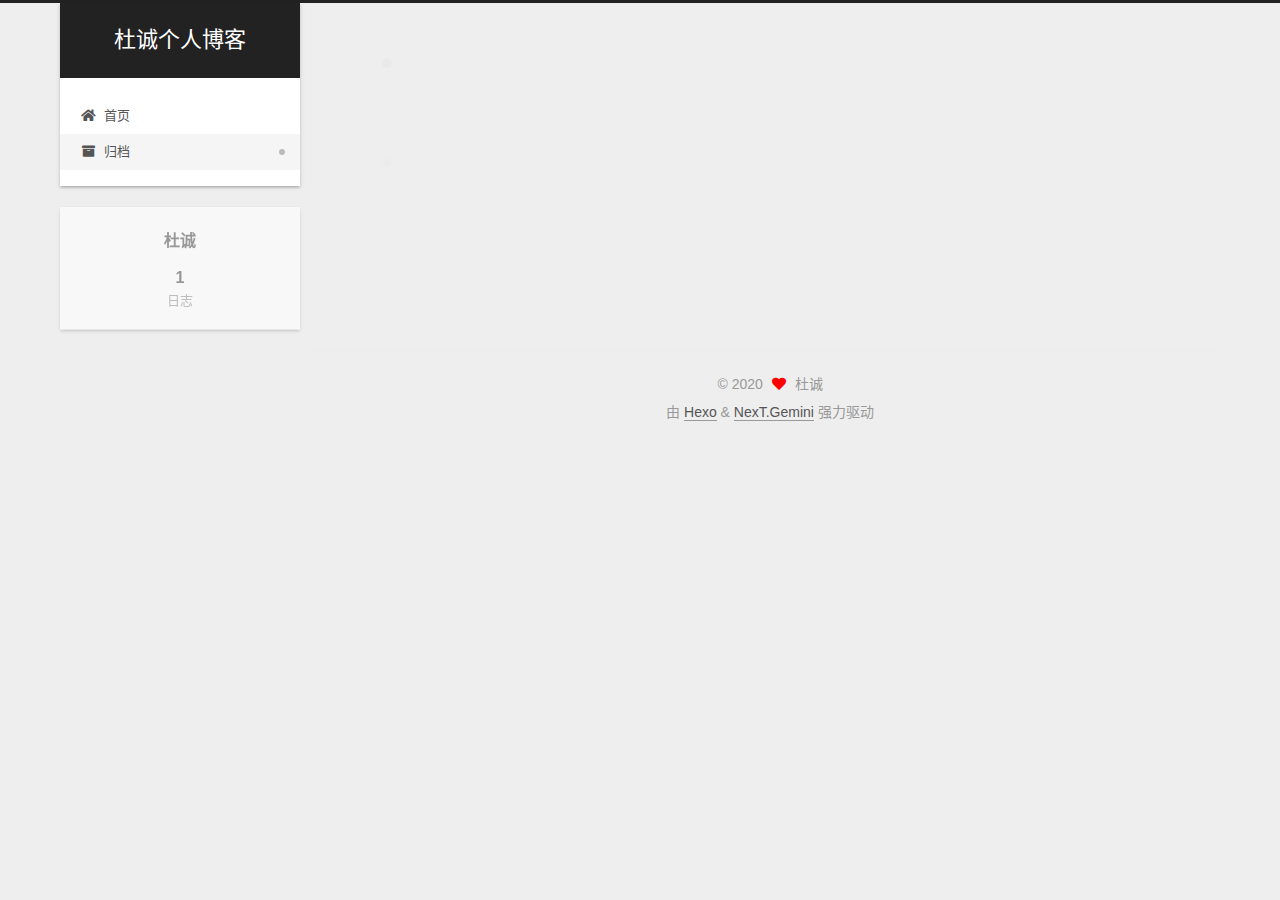
==== commit 961ee268: "Site updated: 2020-11-16 15:23:22" ====
--- a/archives/index.html
+++ b/archives/index.html
@@ -21,11 +21,11 @@
   </script>
 
   <meta property="og:type" content="website">
-<meta property="og:title" content="Hexo">
+<meta property="og:title" content="杜诚个人博客">
 <meta property="og:url" content="http://example.com/archives/index.html">
-<meta property="og:site_name" content="Hexo">
+<meta property="og:site_name" content="杜诚个人博客">
 <meta property="og:locale" content="zh_CN">
-<meta property="article:author" content="ducheng">
+<meta property="article:author" content="杜诚">
 <meta name="twitter:card" content="summary">
 
 <link rel="canonical" href="http://example.com/archives/">
@@ -41,7 +41,7 @@
   };
 </script>
 
-  <title>归档 | Hexo</title>
+  <title>归档 | 杜诚个人博客</title>
   
 
 
@@ -92,7 +92,7 @@
 
     <a href="/" class="brand" rel="start">
       <span class="logo-line-before"><i></i></span>
-      <h1 class="site-title">Hexo</h1>
+      <h1 class="site-title">杜诚个人博客</h1>
       <span class="logo-line-after"><i></i></span>
     </a>
   </div>
@@ -161,15 +161,15 @@
 
       <div class="post-meta">
         <time itemprop="dateCreated"
-              datetime="2020-11-12T15:06:31+08:00"
-              content="2020-11-12">
-          11-12
+              datetime="2020-11-16T15:23:03+08:00"
+              content="2020-11-16">
+          11-16
         </time>
       </div>
 
       <div class="post-title">
-          <a class="post-title-link" href="/2020/11/12/hello-world/" itemprop="url">
-            <span itemprop="name">Hello World</span>
+          <a class="post-title-link" href="/2020/11/16/springboot%E7%B3%BB%E5%88%97%E6%95%99%E7%A8%8B1-helloworld/" itemprop="url">
+            <span itemprop="name">springboot系列教程1-helloworld</span>
           </a>
       </div>
 
@@ -240,7 +240,7 @@
 
       <div class="site-overview-wrap sidebar-panel">
         <div class="site-author motion-element" itemprop="author" itemscope itemtype="http://schema.org/Person">
-  <p class="site-author-name" itemprop="name">ducheng</p>
+  <p class="site-author-name" itemprop="name">杜诚</p>
   <div class="site-description" itemprop="description"></div>
 </div>
 <div class="site-state-wrap motion-element">
@@ -280,7 +280,7 @@
   <span class="with-love">
     <i class="fa fa-heart"></i>
   </span>
-  <span class="author" itemprop="copyrightHolder">ducheng</span>
+  <span class="author" itemprop="copyrightHolder">杜诚</span>
 </div>
   <div class="powered-by">由 <a href="https://hexo.io/" class="theme-link" rel="noopener" target="_blank">Hexo</a> & <a href="https://theme-next.org/" class="theme-link" rel="noopener" target="_blank">NexT.Gemini</a> 强力驱动
   </div>
--- a/css/main.css
+++ b/css/main.css
@@ -1168,7 +1168,7 @@
 }
 .links-of-author a::before,
 .links-of-author span.exturl::before {
-  background: #ffadc8;
+  background: #ffb4e0;
   border-radius: 50%;
   content: ' ';
   display: inline-block;
